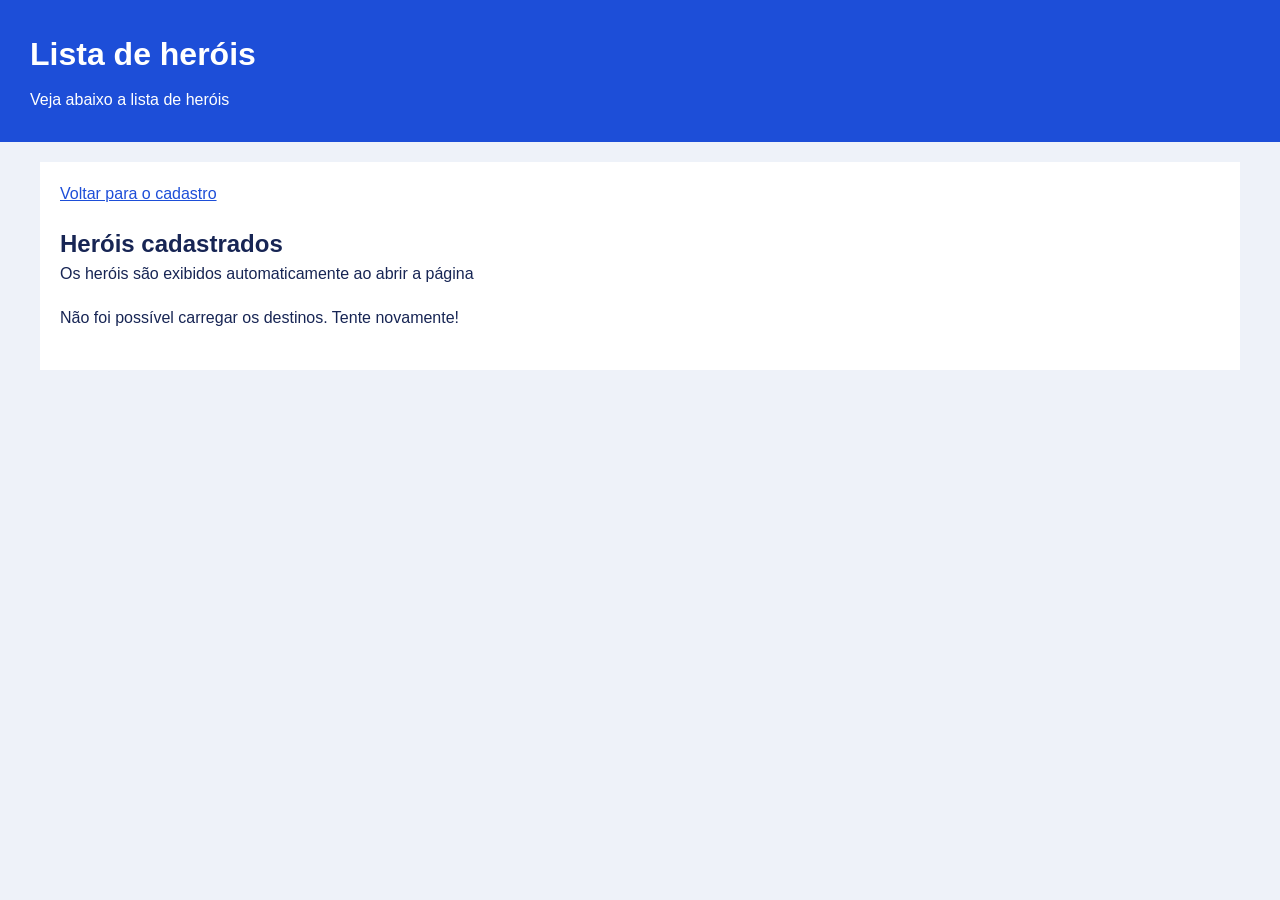
==== pages/get.html @ 0622b51e "first commit" ====
<!DOCTYPE html>
<html lang="pt-BR">
  <head>
    <meta charset="UTF-8" />
    <title>Lista de heróis</title>
    <link rel="stylesheet" href="../css/get.css" />
    <script src="../js/get.js" defer></script>
  </head>
  <body>
    <header>
      <h1>Lista de heróis</h1>
      <p>Veja abaixo a lista de heróis</p>
    </header>
    <main>
      <p><a href="../index.html">Voltar para o cadastro</a></p>
      <section id="container-titulo-lista">
        <h2 id="titulo-lista">Heróis cadastrados</h2>
        <p>Os heróis são exibidos automaticamente ao abrir a página</p>
        <p id="resposta"></p>
        <ul id="lista-destinos"></ul>
      </section>
    </main>

    <!--Modelo para op JS copiar para cada destino-->
    <template id="modelo-destino">
      <li>
        <section class="card-capa">
          <img class="imagem-destino" alt="" />
        </section>
        <section class="card-conteudo">
          <h3 class="nome"></h3>
          <p><strong>País:</strong> <span class="pais"> </span></p>
          <p><strong>Tipo do destino:</strong> <span class="tipo_destino"> </span></p>
          <p><strong>Melhor epoca:</strong> <span class="melhor_epoca"> </span></p>
          <p><strong>Custo Medio:</strong> <span class="custo_medio"> </span></p>
        </section>
      </li>
    </template>
  </body>
</html>
---- css/get.css ----
* {
  box-sizing: border-box;
  margin: 0;
  padding: 0;
}

body {
  background-color: #eef2f9;
  color: #172554;
  font-family: Arial, sans-serif;
  line-height: 1.5;
}

header {
  background-color: #1d4ed8;
  color: white;
  padding: 30px;
}

header p {
  margin-top: 10px;
}

main {
  background-color: white;
  max-width: 1200px;
  margin: 20px auto;
  padding: 20px;
}

h2 {
  margin-top: 20px;
}

a {
  color: #1d4ed8;
}

button {
  background-color: #1d4ed8;
  color: white;
  border: none;
  border-radius: 8px;
  padding: 12px 20px;
  margin-top: 20px;
  cursor: pointer;
}

button:disabled {
  opacity: 0.6;
  cursor: wait;
}

#resposta {
  margin-top: 20px;
}

/* Lista de heróis */
#lista-destinos {
  display: flex;
  flex-wrap: wrap;
  gap: 20px;
  list-style: none;
  margin-top: 20px;
}

/* Card de cada herói */
#lista-destinos li {
  flex: 1 1 260px;
  min-width: 0;
  background-color: #eff6ff;
  border: 1px solid #bfdbfe;
  border-radius: 8px;
  overflow: hidden;
}

/* Imagem do herói */
.card-capa {
  height: 220px;
  background-color: #dbeafe;
}

.card-capa img {
  width: 100%;
  height: 100%;
  object-fit: cover;
}

.sem-imagem {
  padding: 20px;
  color: #334155;
}

/* Informações do herói */
.card-conteudo {
  padding: 20px;
}

.card-conteudo h3 {
  margin-bottom: 10px;
}

.card-conteudo p {
  margin-top: 8px;
}

.card-conteudo strong {
  color: #172554;
}

footer {
  background-color: #1d4ed8;
  color: white;
  text-align: center;
  padding: 20px;
}
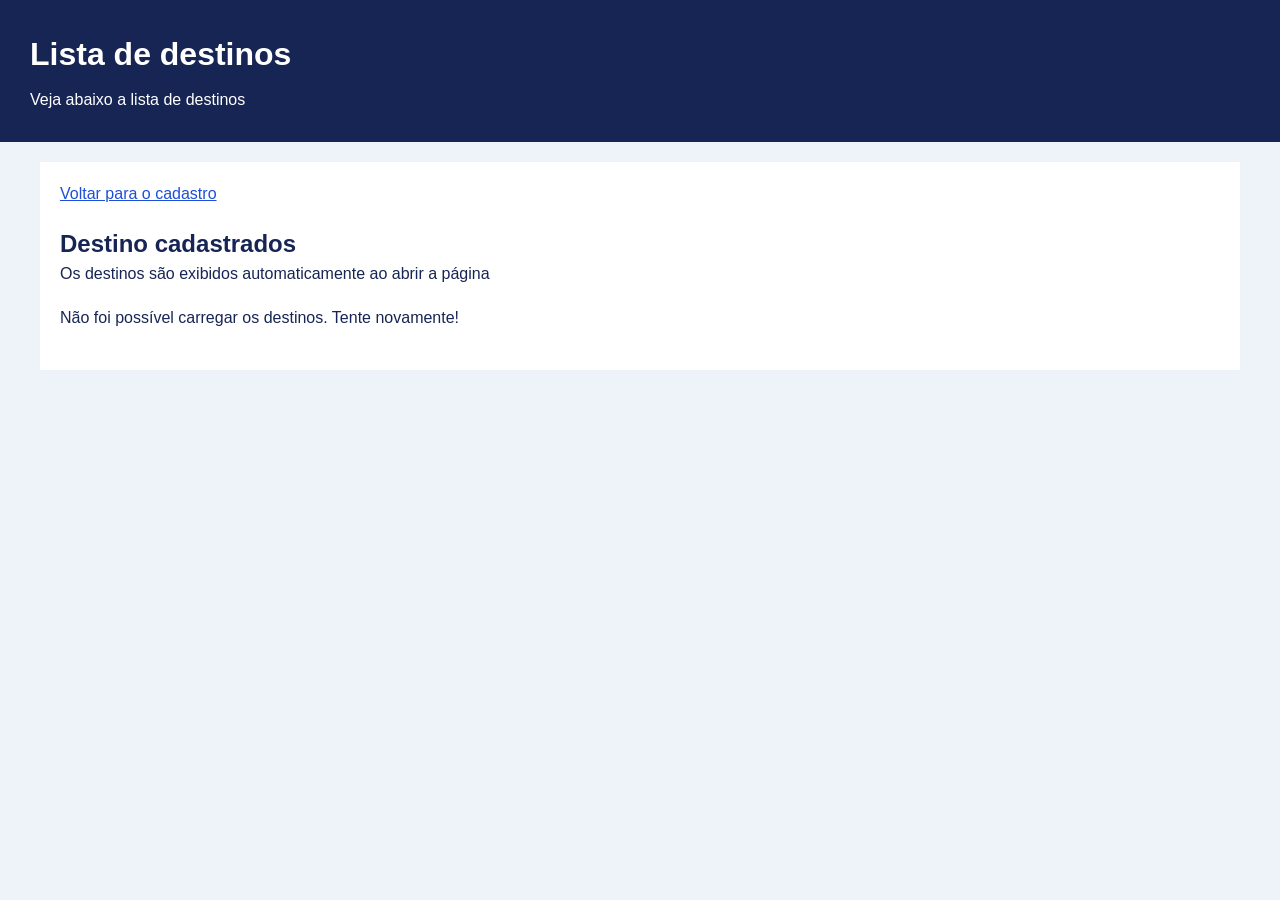
==== commit 65d2c26f: "feat: modifica detalhes do get" ====
--- a/pages/get.html
+++ b/pages/get.html
@@ -2,20 +2,20 @@
 <html lang="pt-BR">
   <head>
     <meta charset="UTF-8" />
-    <title>Lista de heróis</title>
+    <title>Lista de destinos</title>
     <link rel="stylesheet" href="../css/get.css" />
     <script src="../js/get.js" defer></script>
   </head>
   <body>
     <header>
-      <h1>Lista de heróis</h1>
-      <p>Veja abaixo a lista de heróis</p>
+      <h1>Lista de destinos</h1>
+      <p>Veja abaixo a lista de destinos</p>
     </header>
     <main>
       <p><a href="../index.html">Voltar para o cadastro</a></p>
       <section id="container-titulo-lista">
-        <h2 id="titulo-lista">Heróis cadastrados</h2>
-        <p>Os heróis são exibidos automaticamente ao abrir a página</p>
+        <h2 id="titulo-lista">Destino cadastrados</h2>
+        <p>Os destinos são exibidos automaticamente ao abrir a página</p>
         <p id="resposta"></p>
         <ul id="lista-destinos"></ul>
       </section>
@@ -31,8 +31,8 @@
           <h3 class="nome"></h3>
           <p><strong>País:</strong> <span class="pais"> </span></p>
           <p><strong>Tipo do destino:</strong> <span class="tipo_destino"> </span></p>
-          <p><strong>Melhor epoca:</strong> <span class="melhor_epoca"> </span></p>
-          <p><strong>Custo Medio:</strong> <span class="custo_medio"> </span></p>
+          <p><strong>Melhor época:</strong> <span class="melhor_epoca"> </span></p>
+          <p><strong>Custo Médio:</strong> <span class="custo_medio"> </span></p>
         </section>
       </li>
     </template>
--- a/css/get.css
+++ b/css/get.css
@@ -13,7 +13,7 @@
 }
 
 header {
-  background-color: #1d4ed8;
+  background-color: #172554;
   color: white;
   padding: 30px;
 }
